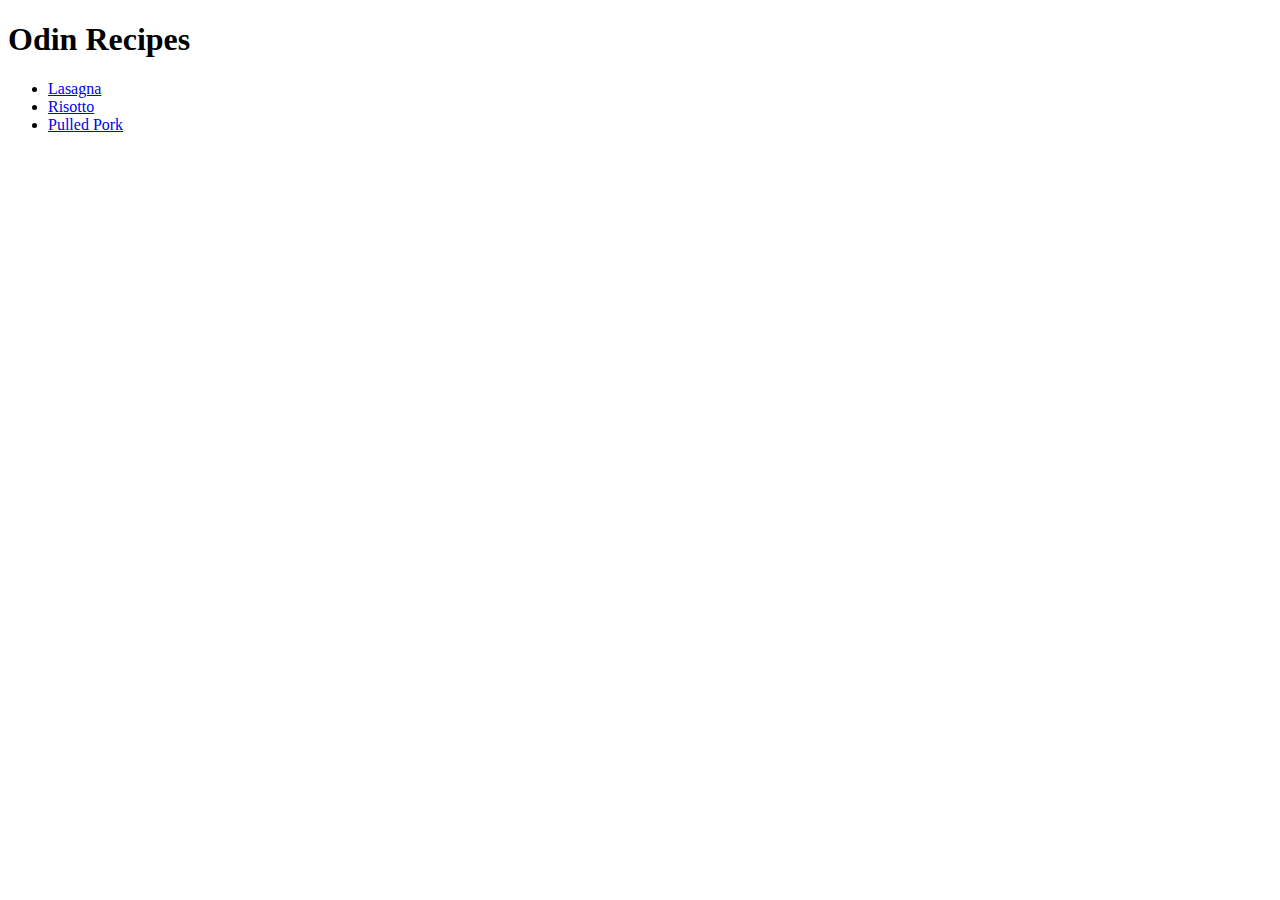
==== index.html @ 1c194b89 "Added index.html and 3 recipes html only" ====
<!DOCTYPE html>
<html lang="en">
<head>
    <meta charset="UTF-8">
    <meta http-equiv="X-UA-Compatible" content="IE=edge">
    <meta name="viewport" content="width=device-width, initial-scale=1.0">
    <title>Document</title>
</head>
<body>
    <h1>Odin Recipes</h1>
        <ul>
            <li><a href="./recipes/lasagna.html">Lasagna</a></li>
            <li><a href="./recipes/risotto.html">Risotto</a></li>
            <li><a href="./recipes/pulled_pork.html">Pulled Pork</a></li>
        </ul>
        
    
</body>
</html>
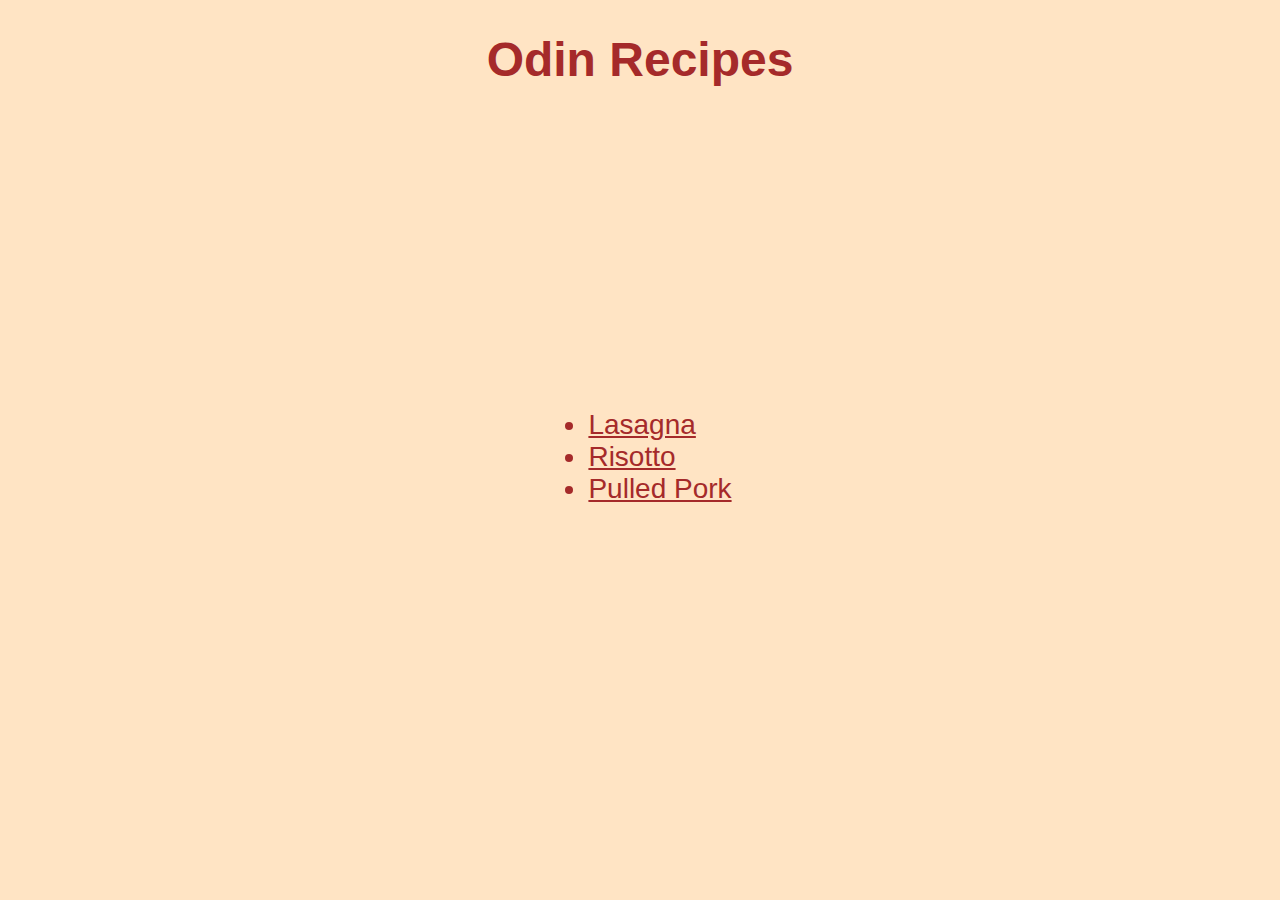
==== commit 662f1949: "Basic style added" ====
--- a/index.html
+++ b/index.html
@@ -5,15 +5,18 @@
     <meta http-equiv="X-UA-Compatible" content="IE=edge">
     <meta name="viewport" content="width=device-width, initial-scale=1.0">
     <title>Document</title>
+    <link rel="stylesheet" href="style.css">
 </head>
 <body>
     <h1>Odin Recipes</h1>
-        <ul>
-            <li><a href="./recipes/lasagna.html">Lasagna</a></li>
-            <li><a href="./recipes/risotto.html">Risotto</a></li>
-            <li><a href="./recipes/pulled_pork.html">Pulled Pork</a></li>
-        </ul>
-        
+    <div style="width:480px"><iframe allow="fullscreen" frameBorder="0" height="270" src="https://giphy.com/embed/MdZNKn0ahuy818JwT3/video" width="480"></iframe></div>
+    <div class="recipes">
+    <ul>
+        <li><a href="./recipes/lasagna.html">Lasagna</a></li>
+        <li><a href="./recipes/risotto.html">Risotto</a></li>
+        <li><a href="./recipes/pulled_pork.html">Pulled Pork</a></li>
+    </ul>
+    </div>    
     
 </body>
 </html>--- a/style.css
+++ b/style.css
@@ -0,0 +1,26 @@
+body{
+    background-color: bisque;
+    font-family:'Trebuchet MS', 'Lucida Sans Unicode', 'Lucida Grande', 'Lucida Sans', Arial, sans-serif;
+    color: brown;
+}
+
+h1{
+    font-size: 48px;
+    font-weight: bold;
+    text-align: center;
+}
+
+div{
+    margin:auto
+}
+
+li, a{
+    font-size: 28px;   
+    color: brown;
+    
+}
+.recipes{
+    width:fit-content;
+    margin: auto;
+    
+}
